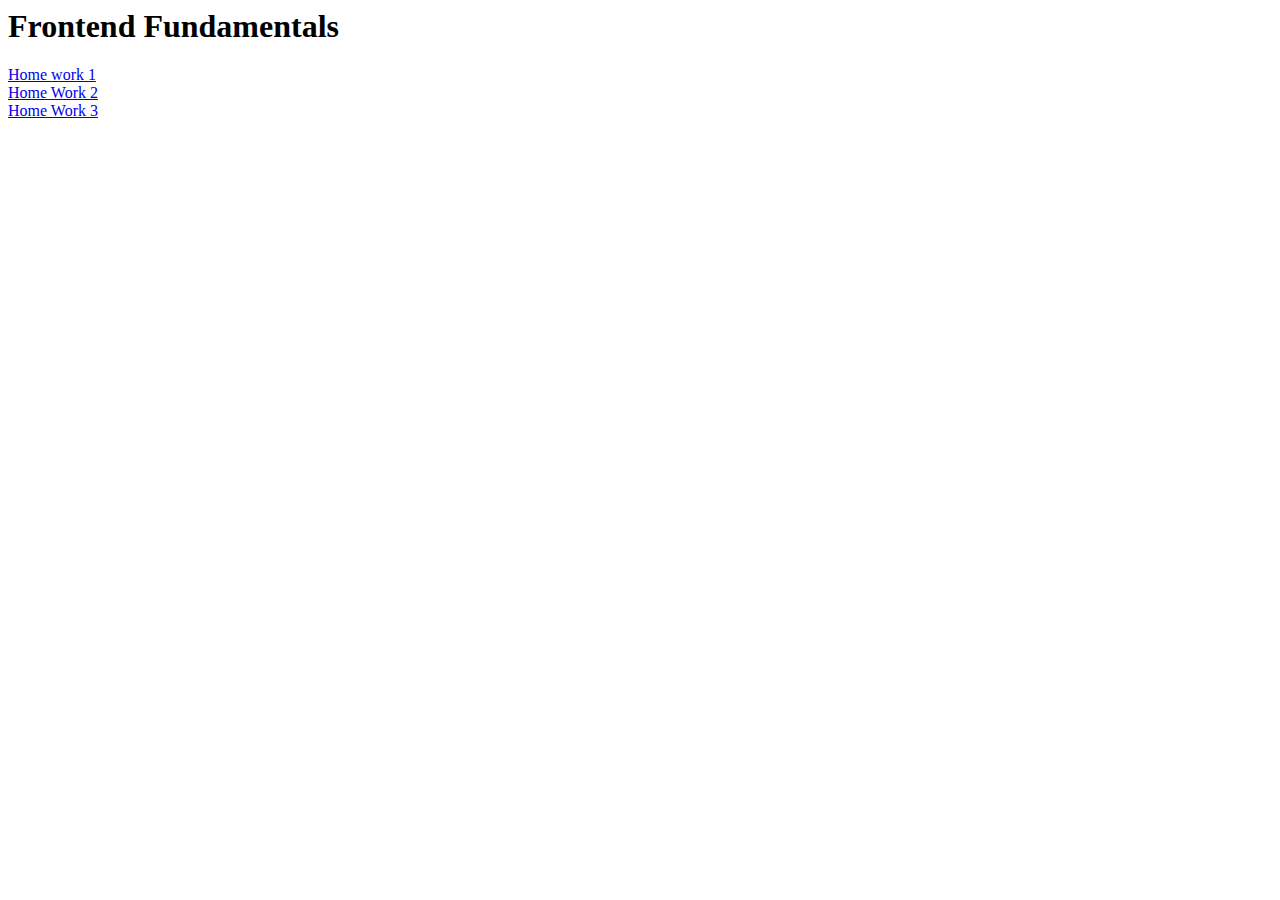
==== index.html @ a8ba75bc "Update index.html" ====
<html>
<h1>
Frontend Fundamentals
</h1>
  <a href="https://maushook.github.io/Frontend/homework-1/">Home work 1</a></br>
  <a href="https://maushook.github.io/Frontend/homework-2/">Home Work 2</a></br>
  <a href="https://maushook.github.io/Frontend/homework-3/">Home Work 3</a></br>
</html>
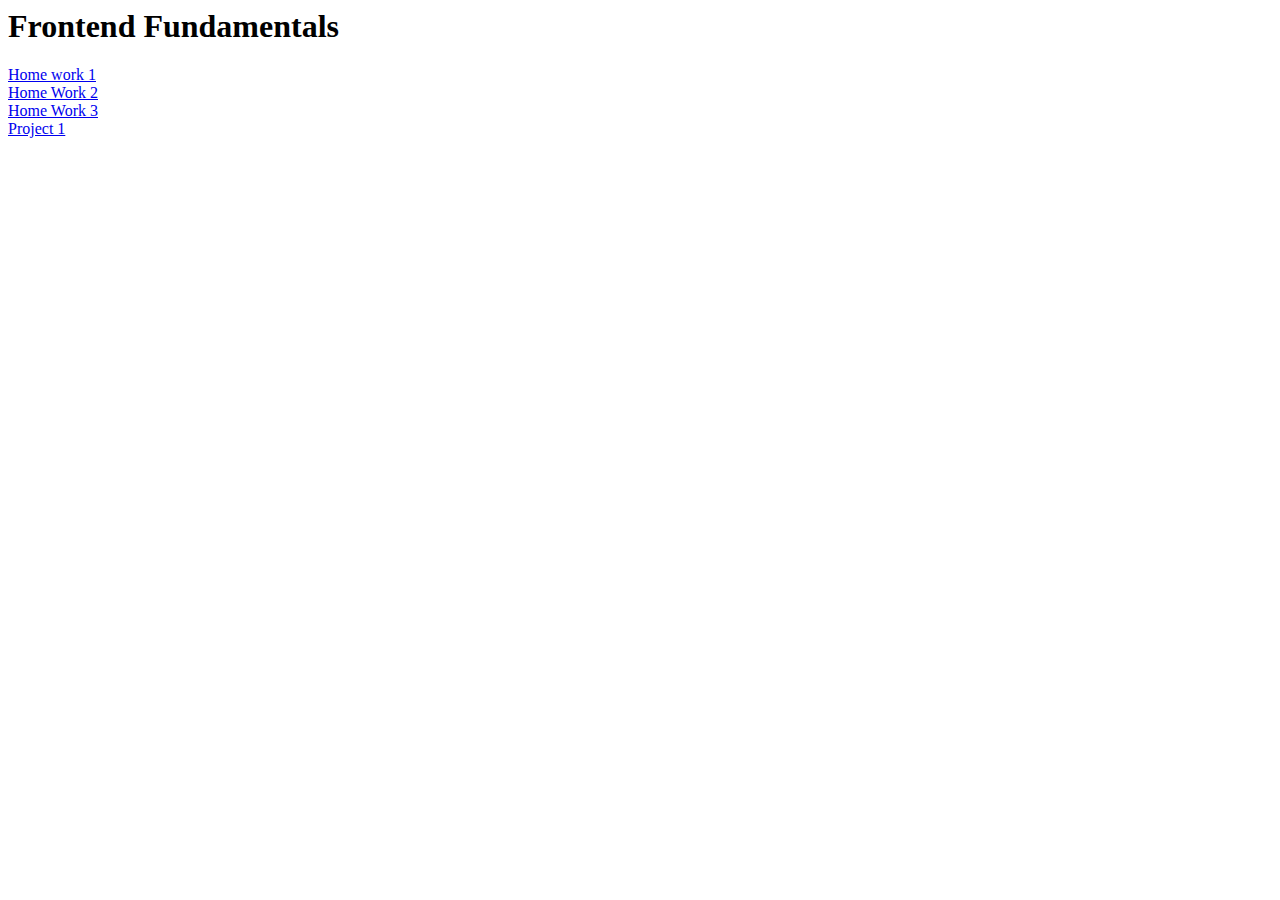
==== commit 97d6cd0e: "Update index.html" ====
--- a/index.html
+++ b/index.html
@@ -2,7 +2,8 @@
 <h1>
 Frontend Fundamentals
 </h1>
-  <a href="https://maushook.github.io/Frontend/homework-1/">Home work 1</a></br>
-  <a href="https://maushook.github.io/Frontend/homework-2/">Home Work 2</a></br>
-  <a href="https://maushook.github.io/Frontend/homework-3/">Home Work 3</a></br>
+  <a href="https://maushook.github.io/Frontend/homework-1/">Home work 1</a><br>
+  <a href="https://maushook.github.io/Frontend/homework-2/">Home Work 2</a><br>
+  <a href="https://maushook.github.io/Frontend/homework-3/">Home Work 3</a><br>
+  <a href="https://maushook.github.io/Frontend/">Project 1<a><br>
 </html>
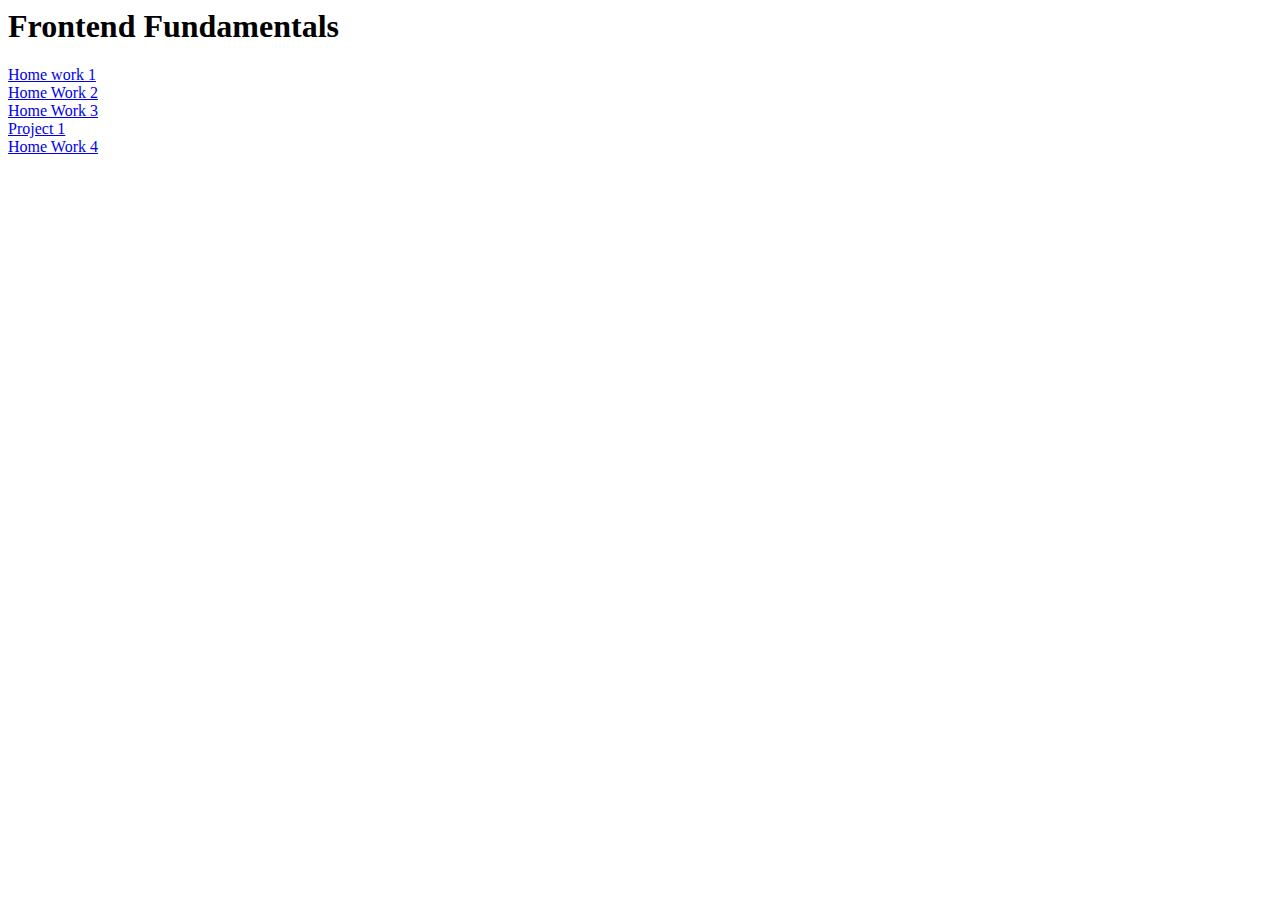
==== commit ec0ea324: "Update index.html" ====
--- a/index.html
+++ b/index.html
@@ -5,5 +5,6 @@
   <a href="https://maushook.github.io/Frontend/homework-1/">Home work 1</a><br>
   <a href="https://maushook.github.io/Frontend/homework-2/">Home Work 2</a><br>
   <a href="https://maushook.github.io/Frontend/homework-3/">Home Work 3</a><br>
-  <a href="https://maushook.github.io/Frontend/">Project 1<a><br>
+  <a href="https://maushook.github.io/Frontend/project1">Project 1<a><br>
+   <a href="https://maushook.github.io/Frontend/homework-4/">Home Work 4</a><br>
 </html>
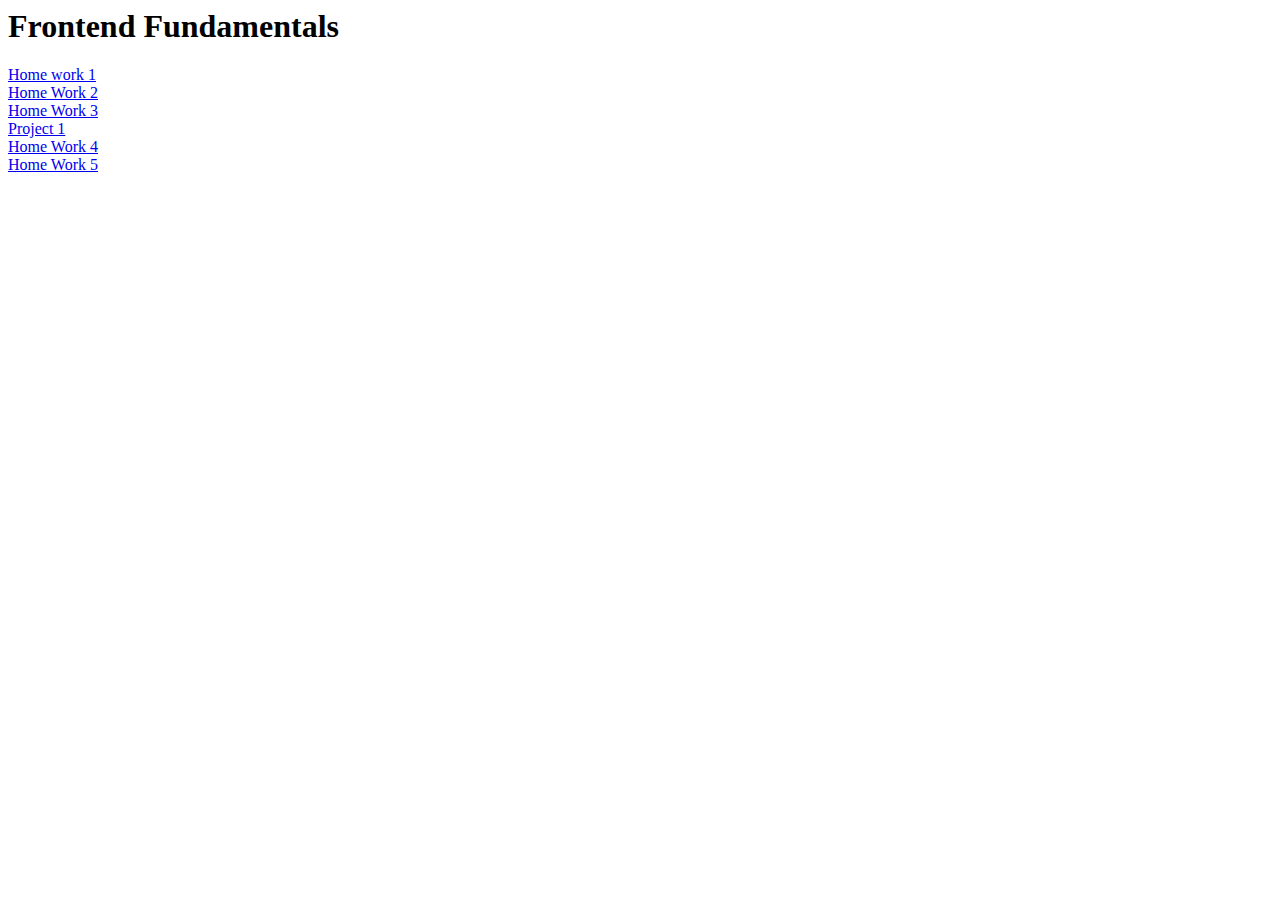
==== commit a87d399e: "Update index.html" ====
--- a/index.html
+++ b/index.html
@@ -6,5 +6,6 @@
   <a href="https://maushook.github.io/Frontend/homework-2/">Home Work 2</a><br>
   <a href="https://maushook.github.io/Frontend/homework-3/">Home Work 3</a><br>
   <a href="https://maushook.github.io/Frontend/project1">Project 1<a><br>
-   <a href="https://maushook.github.io/Frontend/homework-4/">Home Work 4</a><br>
+  <a href="https://maushook.github.io/Frontend/homework-4/">Home Work 4</a><br>
+   <a href="https://maushook.github.io/Frontend/homework-5/">Home Work 5</a><br>
 </html>
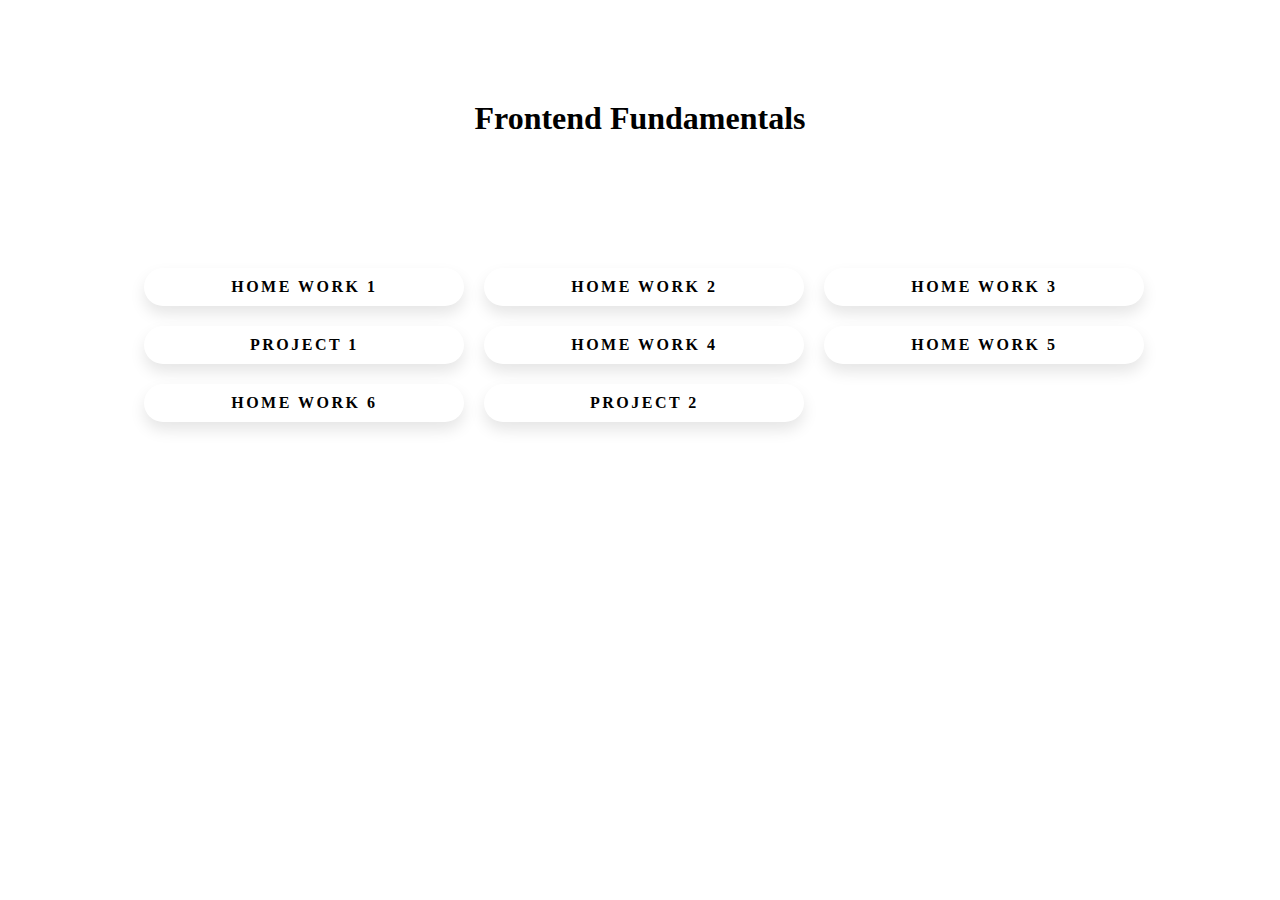
==== commit 85832193: "Update index.html" ====
--- a/index.html
+++ b/index.html
@@ -1,11 +1,72 @@
 <html>
-<h1>
-Frontend Fundamentals
-</h1>
-  <a href="https://maushook.github.io/Frontend/homework-1/">Home work 1</a><br>
-  <a href="https://maushook.github.io/Frontend/homework-2/">Home Work 2</a><br>
-  <a href="https://maushook.github.io/Frontend/homework-3/">Home Work 3</a><br>
-  <a href="https://maushook.github.io/Frontend/project1">Project 1<a><br>
-  <a href="https://maushook.github.io/Frontend/homework-4/">Home Work 4</a><br>
-   <a href="https://maushook.github.io/Frontend/homework-5/">Home Work 5</a><br>
-</html>
+	<head>
+		<title>Frontend Fundamentals</title>
+    	<style>
+        	h1
+        	{ 
+        		text-align:center;
+        		margin-top: 100px;
+        	}
+        	div{
+        		display: inline-block;
+        		text-align: center;
+        		width: 100%;
+        		margin-left: 10%;
+        		max-width: 1080px;
+        		margin-top: 100px;
+
+        	}
+
+        	p{
+        		padding: 10px;
+        		background-color: red;
+        		text-align: center;
+        		float: left;
+        		width: 300px;
+        		margin: 10px;
+        		text-transform: uppercase;
+ 				letter-spacing: 2.5px;
+  				font-weight: 500;
+  				color: #000;
+  				background-color: #fff;
+  				border: none;
+  				border-radius: 45px;
+  				box-shadow: 0px 8px 15px rgba(0, 0, 0, 0.1);
+  				transition: all 0.3s ease 0s;
+  				cursor: pointer;
+  				outline: none;
+        	}
+        	p:hover {
+  				background-color: #909090;
+  				box-shadow: 0px 15px 20px #909090;
+  				color: #fff;
+  				transform: translateY(-7px);
+			}
+        	a{
+        		text-decoration:none;
+        		color: black;
+        		font-weight: bold;
+        	}
+        	a:hover {
+  				color: #fff;
+			}
+
+    </style>
+    </head>
+    
+<body>        
+    <h1>
+    Frontend Fundamentals
+    </h1>
+    <div>
+ 	<p><a href="https://maushook.github.io/Frontend/homework-1/">Home work 1</a></p>
+ 	<p><a href="https://maushook.github.io/Frontend/homework-2/">Home Work 2</a></p>
+ 	<p><a href="https://maushook.github.io/Frontend/homework-3/">Home Work 3</a></p>
+ 	<p><a href="https://maushook.github.io/Frontend/project1">Project 1</a></p>
+ 	<p><a href="https://maushook.github.io/Frontend/homework-4/">Home Work 4</a></p>
+ 	<p><a href="https://maushook.github.io/Frontend/homework-5/">Home Work 5</a></p>
+   <p><a href="https://maushook.github.io/Frontend/homework-6/">Home Work 6</a></p>
+   <p><a href="https://maushook.github.io/Frontend/project-2/">Project 2</a></p>
+      
+ 	</div>
+</body></html>
